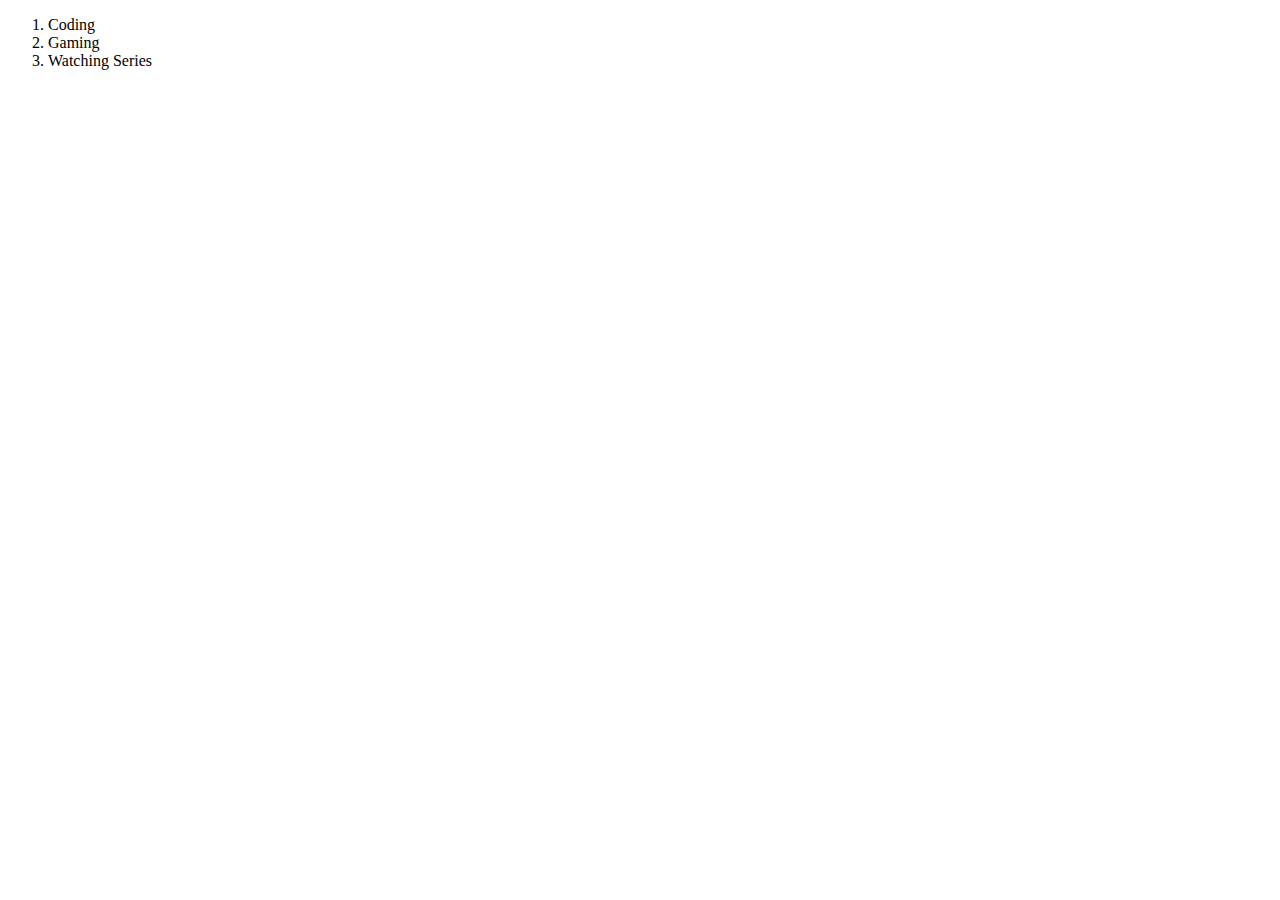
==== hobbies.html @ 4188371f "Add initial CV website files" ====
<!DOCTYPE html>
<html lang="en">
  <head>
    <meta charset="UTF-8" />
    <meta name="viewport" content="width=device-width, initial-scale=1.0" />
    <title>My Hobbies</title>
  </head>
  <body>
    <ol>
      <li>Coding</li>
      <li>Gaming</li>
      <li>Watching Series</li>
    </ol>
  </body>
</html>
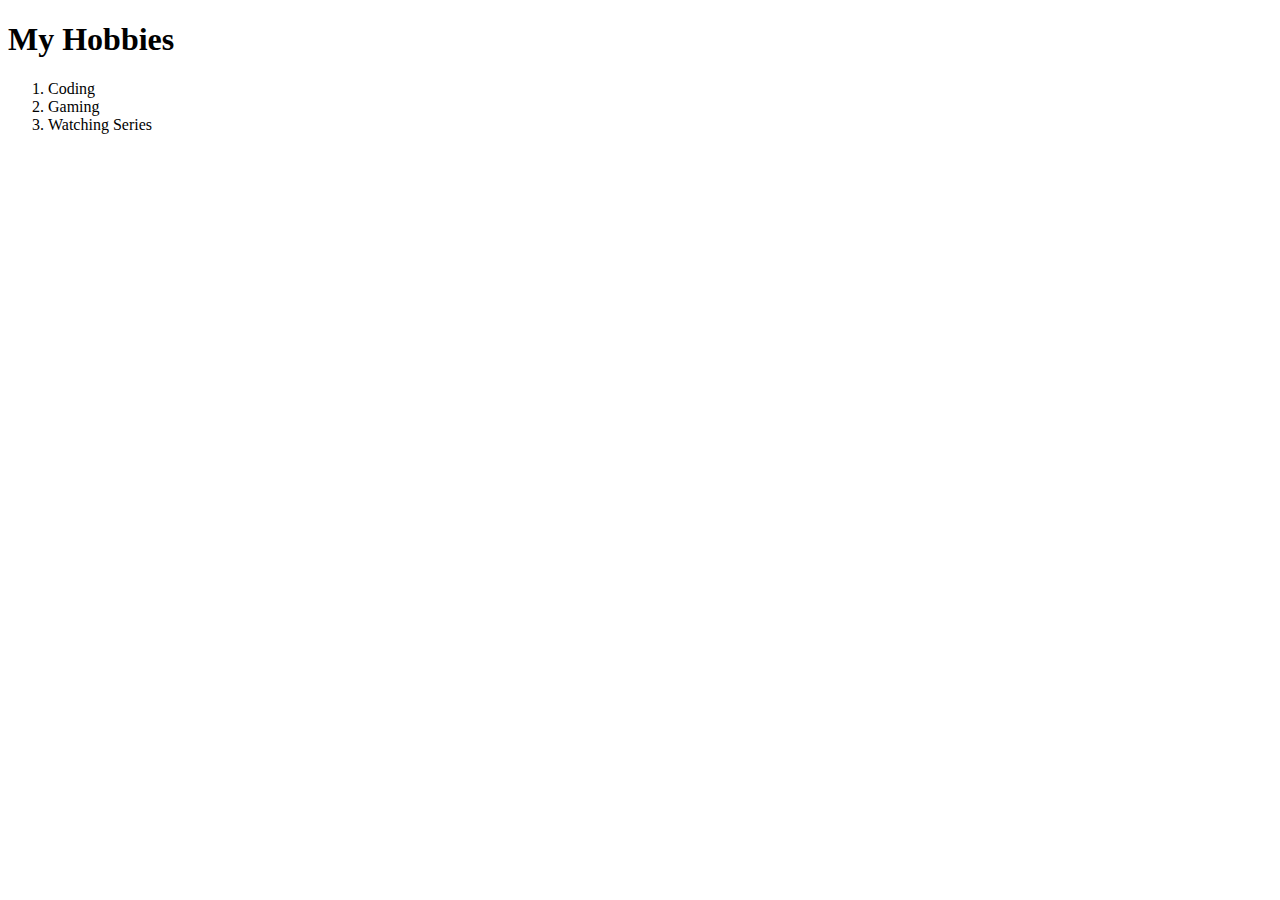
==== commit f96c28f5: "Add files via upload" ====
--- a/hobbies.html
+++ b/hobbies.html
@@ -6,6 +6,7 @@
     <title>My Hobbies</title>
   </head>
   <body>
+    <h1>My Hobbies</h1>
     <ol>
       <li>Coding</li>
       <li>Gaming</li>
